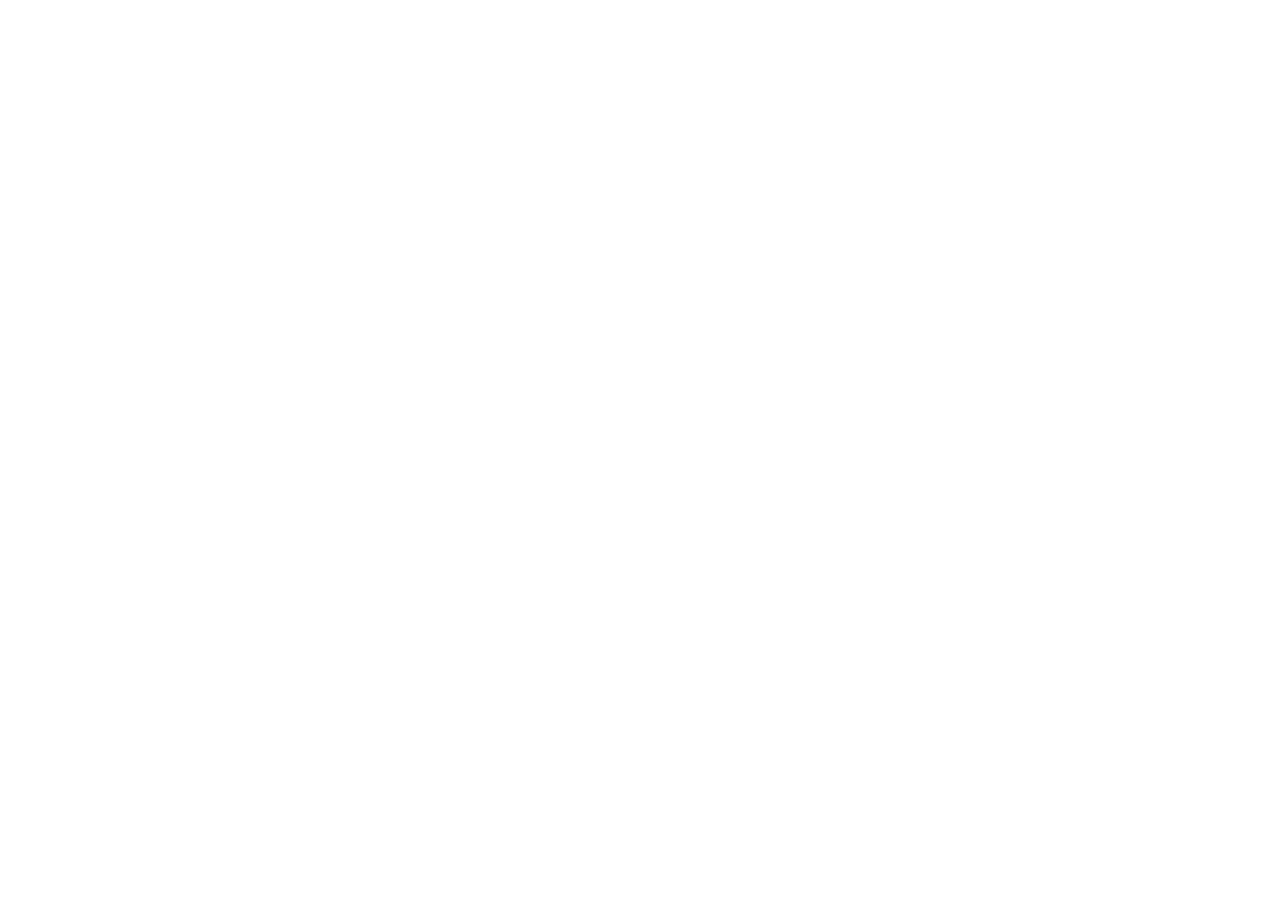
==== index.html @ c338f001 "start repo" ====
<!DOCTYPE html>
<html lang="en">
<head>
    <meta charset="UTF-8">
    <meta http-equiv="X-UA-Compatible" content="IE=edge">
    <meta name="viewport" content="width=device-width, initial-scale=1.0">
    <title>Practice CSS Basics</title>
</head>
<body>
    
</body>
</html>
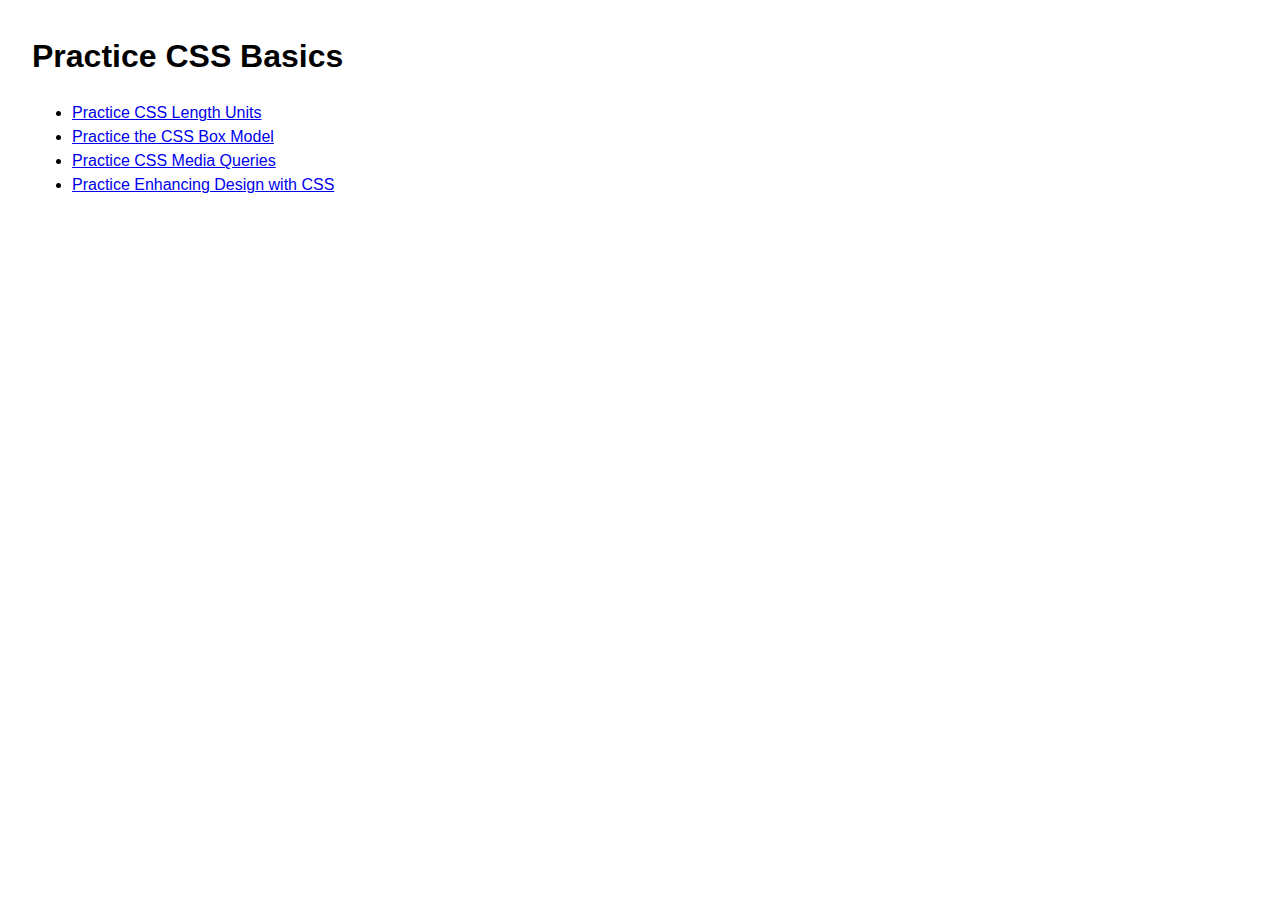
==== commit e81572ef: "create index" ====
--- a/index.html
+++ b/index.html
@@ -5,8 +5,21 @@
     <meta http-equiv="X-UA-Compatible" content="IE=edge">
     <meta name="viewport" content="width=device-width, initial-scale=1.0">
     <title>Practice CSS Basics</title>
+    <style>
+        body {
+            font-family: -apple-system,BlinkMacSystemFont,"Segoe UI",Roboto,Oxygen-Sans,Ubuntu,Cantarell,"Helvetica Neue",sans-serif;
+            line-height: 1.5;
+            margin: 2rem;
+        }
+    </style>
 </head>
 <body>
-    
+    <h1>Practice CSS Basics</h1>
+    <ul>
+        <li><a href="practice-length-units/">Practice CSS Length Units</a></li>
+        <li><a href="practice-box-model/">Practice the CSS Box Model</a></li>
+        <li><a href="practice-media-queries/">Practice CSS Media Queries</a></li>
+        <li><a href="practice-enhancing-design/">Practice Enhancing Design with CSS</a></li>
+    </ul>
 </body>
 </html>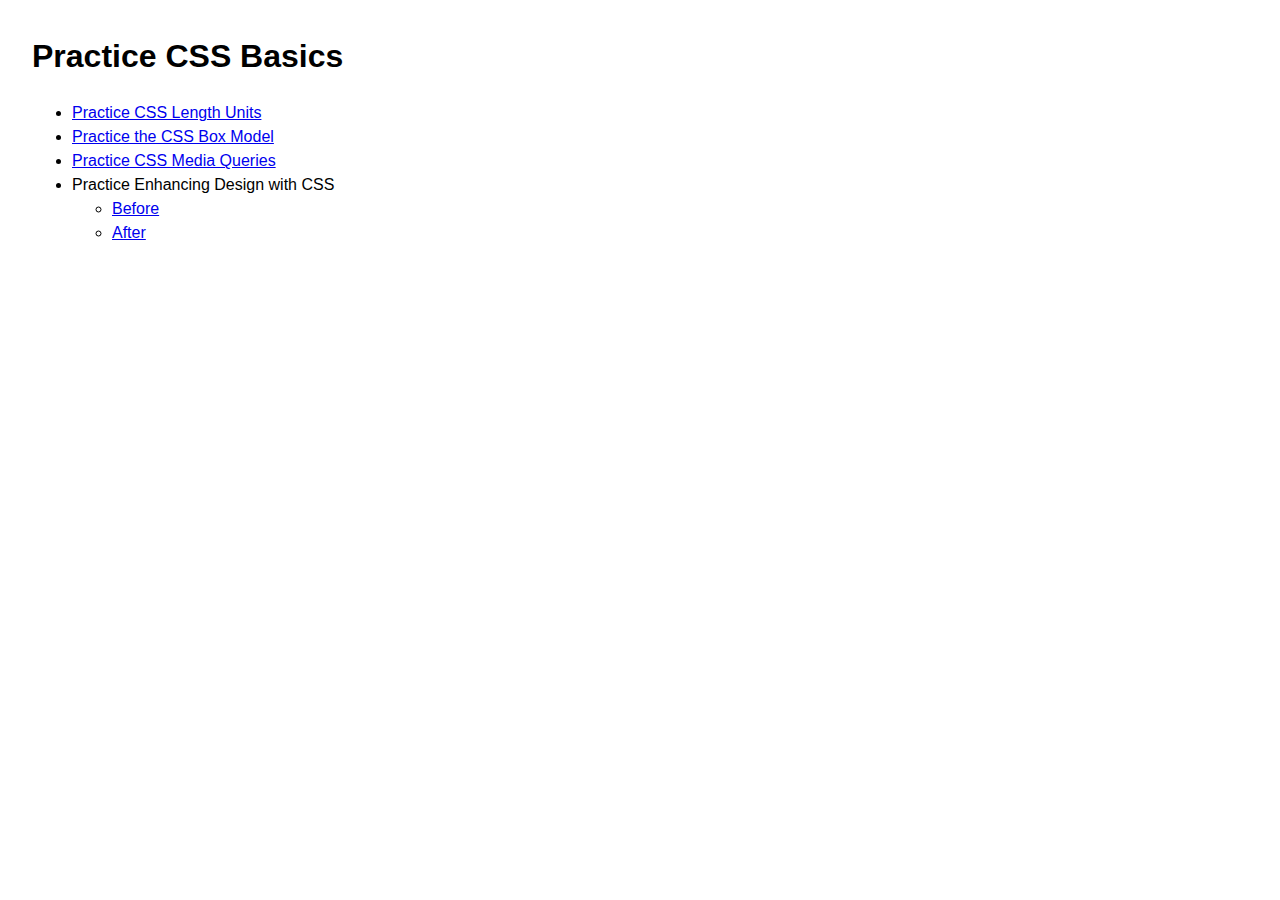
==== commit f77ba1ea: "update enhancing w/before and after" ====
--- a/index.html
+++ b/index.html
@@ -16,10 +16,15 @@
 <body>
     <h1>Practice CSS Basics</h1>
     <ul>
-        <li><a href="practice-length-units/">Practice CSS Length Units</a></li>
-        <li><a href="practice-box-model/">Practice the CSS Box Model</a></li>
-        <li><a href="practice-media-queries/">Practice CSS Media Queries</a></li>
-        <li><a href="practice-enhancing-design/">Practice Enhancing Design with CSS</a></li>
+        <li><a href="#">Practice CSS Length Units</a></li>
+        <li><a href="#">Practice the CSS Box Model</a></li>
+        <li><a href="#">Practice CSS Media Queries</a></li>
+        <li>Practice Enhancing Design with CSS
+            <ul>
+                <li><a href="practice-enhancing-design/01-before/">Before</a></li>
+                <li><a href="practice-enhancing-design/02-after/">After</a></li>
+            </ul>
+        </li>
     </ul>
 </body>
 </html>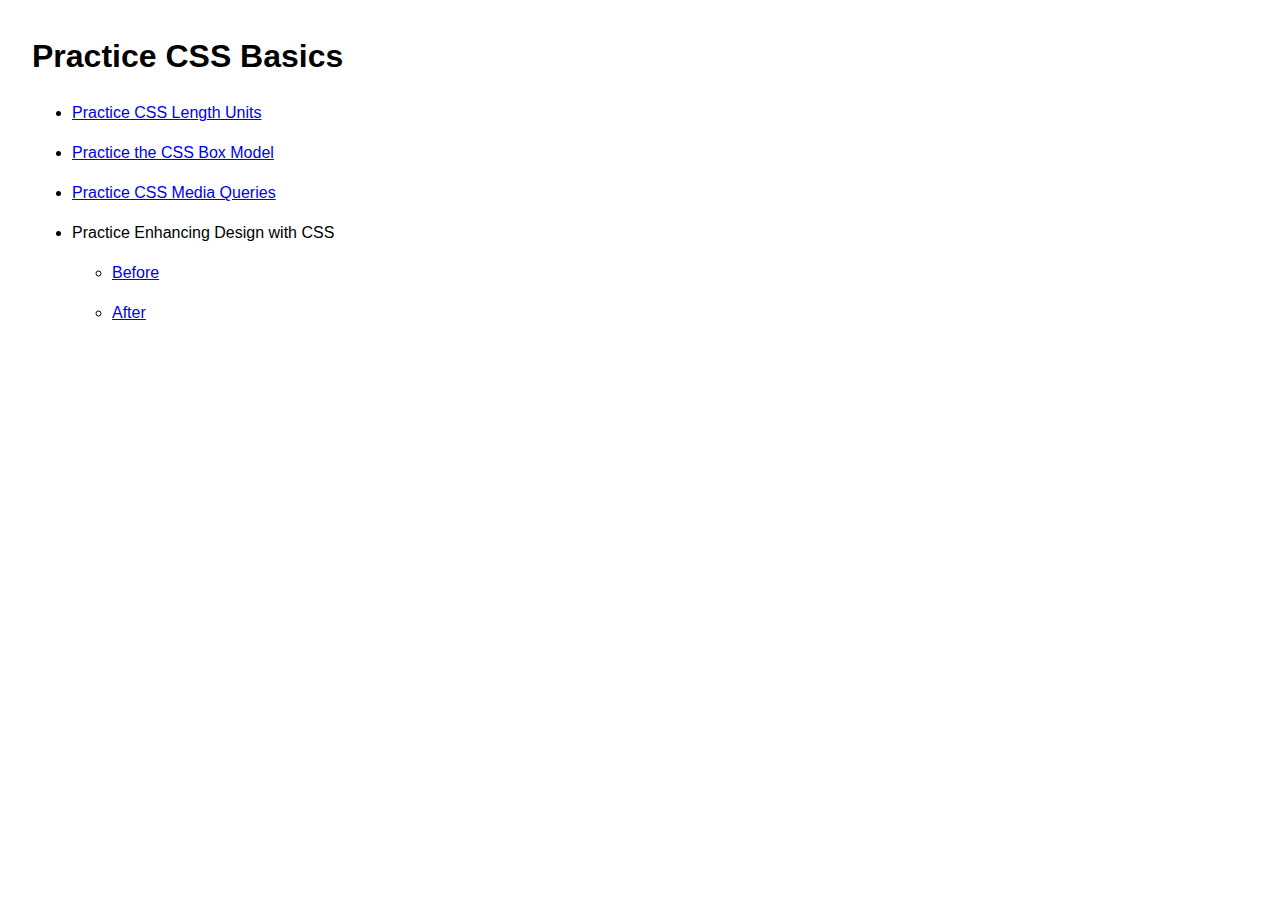
==== commit c2983b5d: "update index page" ====
--- a/index.html
+++ b/index.html
@@ -11,6 +11,8 @@
             line-height: 1.5;
             margin: 2rem;
         }
+        ul li {margin-bottom: 1rem;}
+        ul li ul {margin-top: 1rem;}
     </style>
 </head>
 <body>
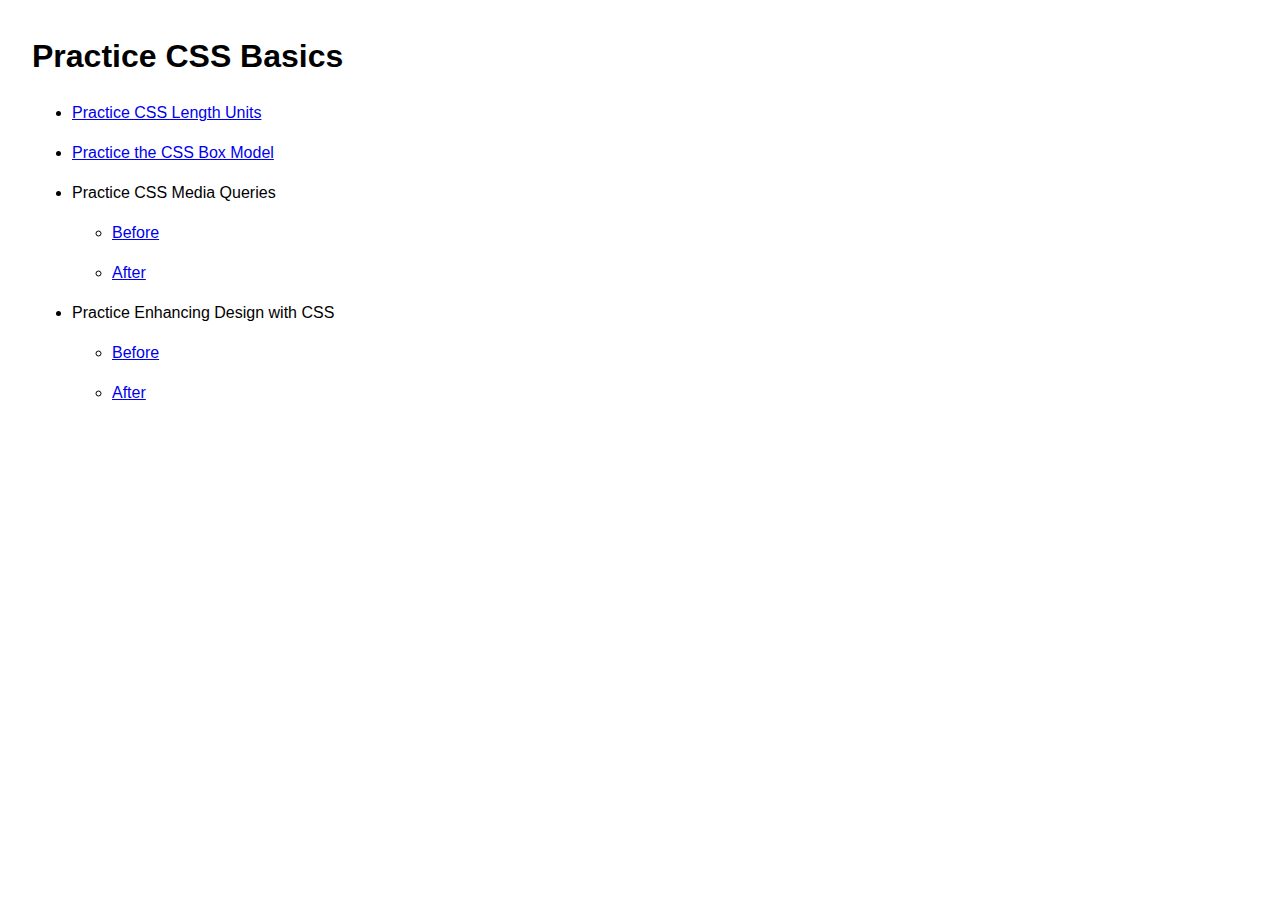
==== commit 786552a9: "update media queries practice" ====
--- a/index.html
+++ b/index.html
@@ -20,7 +20,12 @@
     <ul>
         <li><a href="#">Practice CSS Length Units</a></li>
         <li><a href="#">Practice the CSS Box Model</a></li>
-        <li><a href="#">Practice CSS Media Queries</a></li>
+        <li>Practice CSS Media Queries
+            <ul>
+                <li><a href="practice-media-queries/01-before">Before</a></li>
+                <li><a href="practice-media-queries/02-after/">After</a></li>
+            </ul>
+        </li>
         <li>Practice Enhancing Design with CSS
             <ul>
                 <li><a href="practice-enhancing-design/01-before/">Before</a></li>
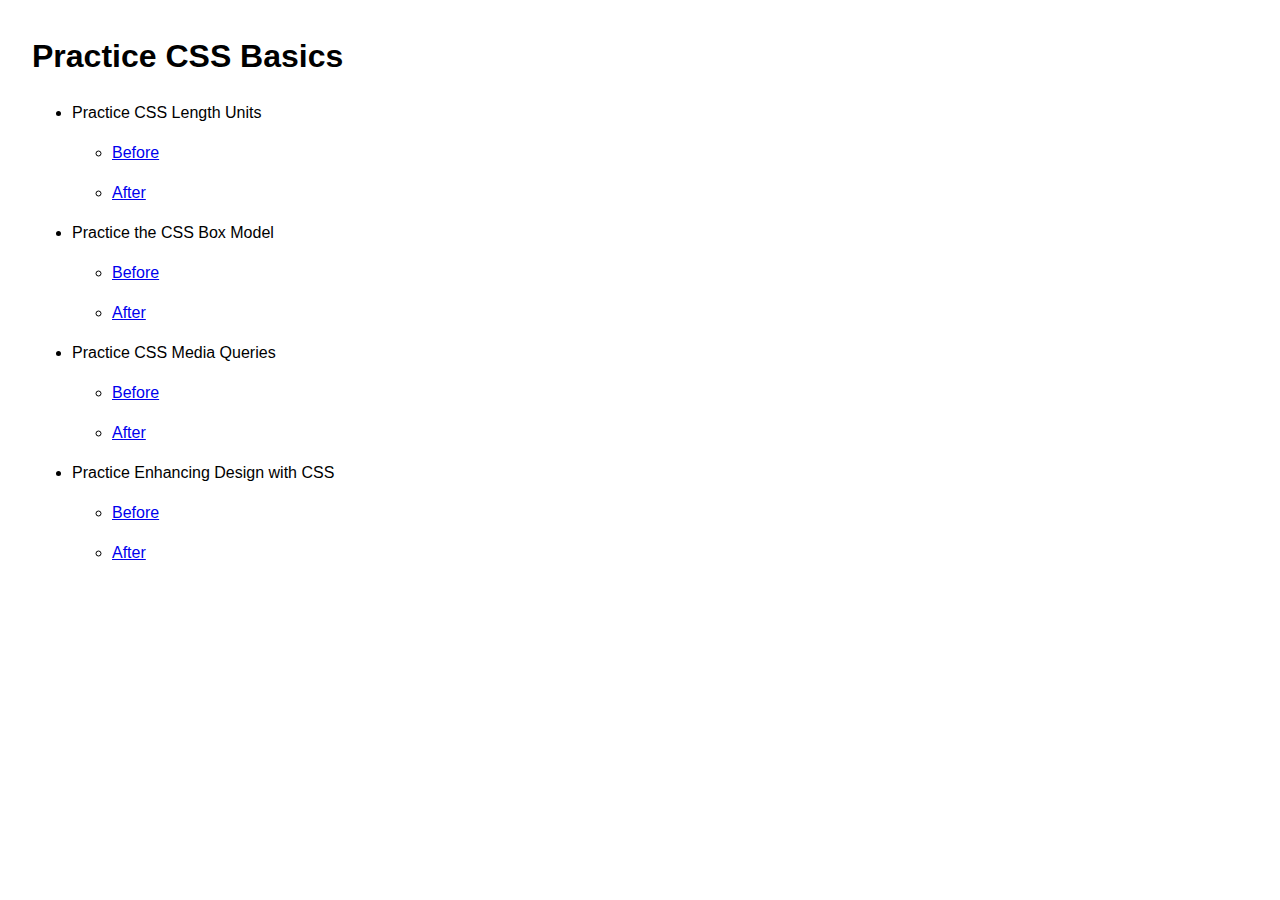
==== commit 4669597b: "practice box model" ====
--- a/index.html
+++ b/index.html
@@ -18,8 +18,18 @@
 <body>
     <h1>Practice CSS Basics</h1>
     <ul>
-        <li><a href="#">Practice CSS Length Units</a></li>
-        <li><a href="#">Practice the CSS Box Model</a></li>
+        <li>Practice CSS Length Units
+            <ul>
+                <li><a href="practice-length-units/01-before">Before</a></li>
+                <li><a href="practice-length-units/02-after/">After</a></li>
+            </ul>
+        </li>
+        <li>Practice the CSS Box Model
+            <ul>
+                <li><a href="practice-box-model/01-before">Before</a></li>
+                <li><a href="practice-box-model/02-after/">After</a></li>
+            </ul>
+        </li>
         <li>Practice CSS Media Queries
             <ul>
                 <li><a href="practice-media-queries/01-before">Before</a></li>
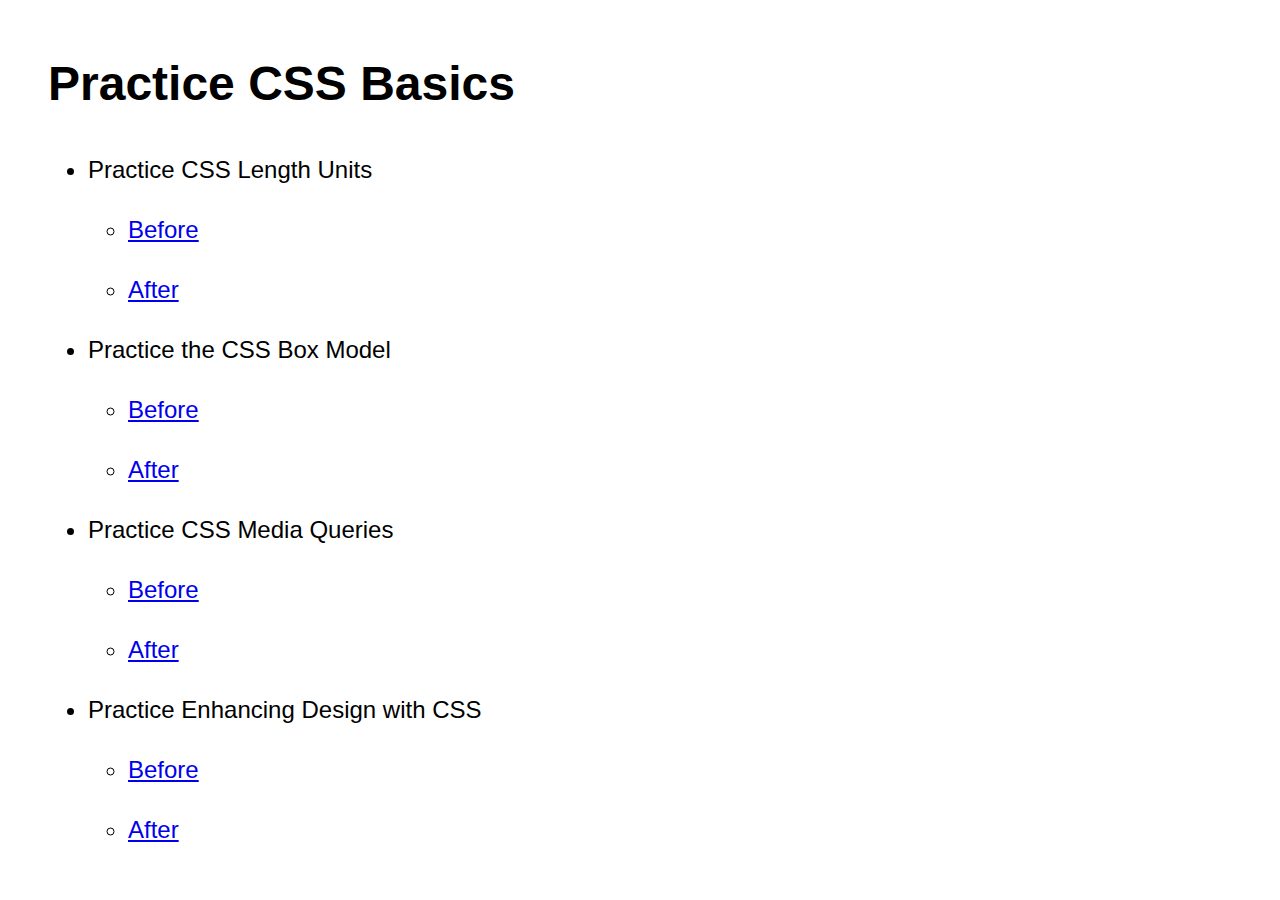
==== commit 7ea3a852: "update index" ====
--- a/index.html
+++ b/index.html
@@ -6,6 +6,7 @@
     <meta name="viewport" content="width=device-width, initial-scale=1.0">
     <title>Practice CSS Basics</title>
     <style>
+        html {font-size: 1.5em;}
         body {
             font-family: -apple-system,BlinkMacSystemFont,"Segoe UI",Roboto,Oxygen-Sans,Ubuntu,Cantarell,"Helvetica Neue",sans-serif;
             line-height: 1.5;
